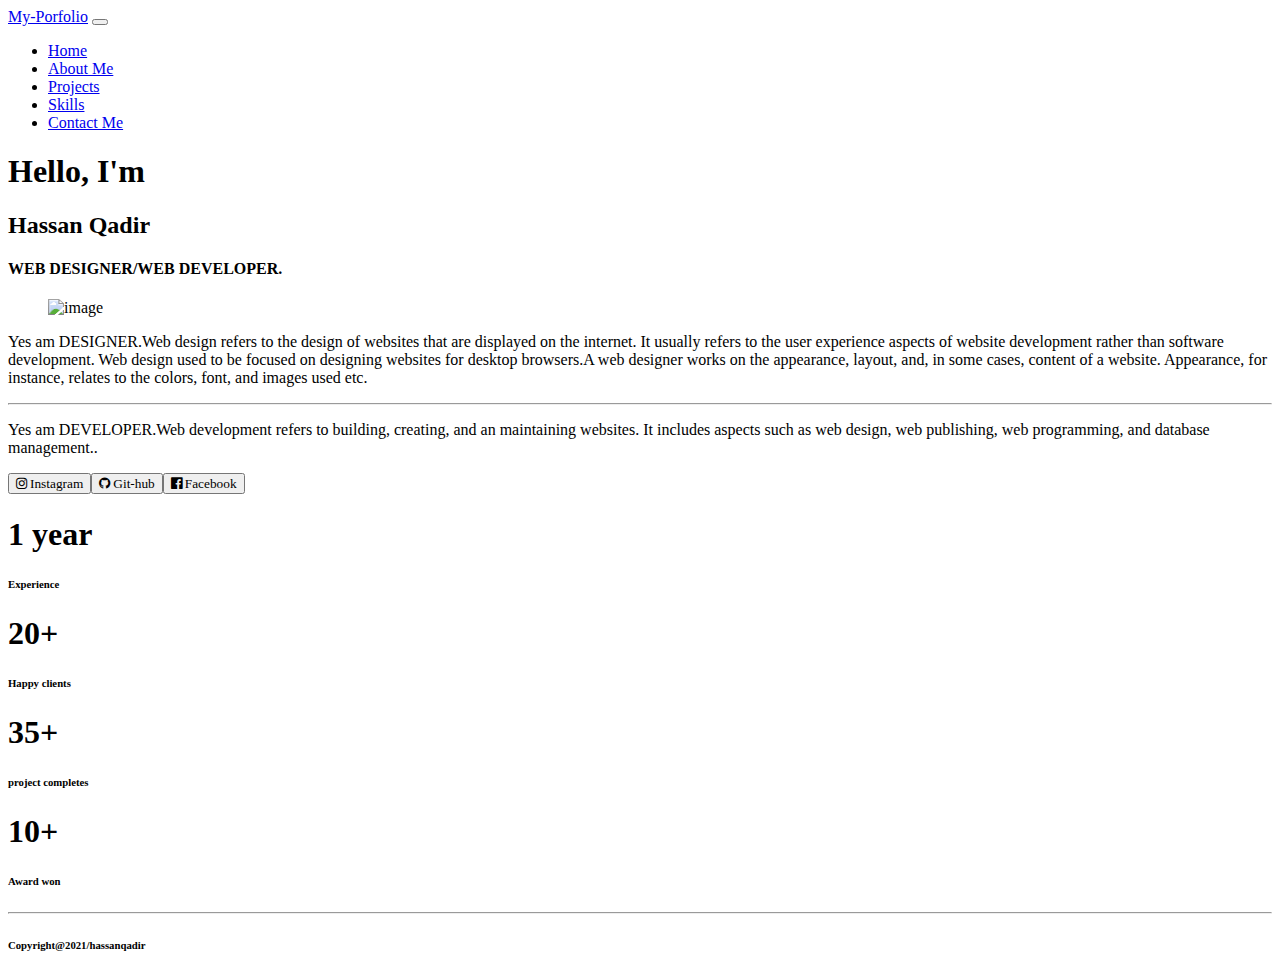
==== bootstrap/index.html @ ca0fc98c "linkChanges" ====
<!doctype html>
<html lang="en">
  <head>
    <!-- Required meta tags -->
    <meta charset="utf-8">
    <meta name="viewport" content="width=device-width, initial-scale=1">

    <!-- Bootstrap CSS -->
    <link href="https://cdn.jsdelivr.net/npm/bootstrap@5.0.0-beta1/dist/css/bootstrap.min.css" rel="stylesheet" integrity="sha384-giJF6kkoqNQ00vy+HMDP7azOuL0xtbfIcaT9wjKHr8RbDVddVHyTfAAsrekwKmP1" crossorigin="anonymous">
    <link rel="stylesheet" type="text/css" href="css/style.css">
    <link rel="preconnect" href="https://fonts.gstatic.com">
<link href="https://fonts.googleapis.com/css2?family=Montserrat:wght@200&display=swap" rel="stylesheet">
<link rel="stylesheet" href="https://cdnjs.cloudflare.com/ajax/libs/font-awesome/4.7.0/css/font-awesome.min.css">
<script src="https://unpkg.com/sweetalert/dist/sweetalert.min.js"></script>

  <body>

    <nav class="navbar navbar-expand-lg navbar-dark bg-dark">
  <div class="container-fluid">
    <a class="navbar-brand text-warning" href="#">My-Porfolio</a>
    <button class="navbar-toggler" type="button" data-bs-toggle="collapse" data-bs-target="#navbarNav" aria-controls="navbarNav" aria-expanded="false" aria-label="Toggle navigation">
      <span class="navbar-toggler-icon"></span>
    </button>
    <div class="collapse navbar-collapse" id="navbarNav">
      <ul class="navbar-nav mx-auto ">
        <li class="nav-item">
          <a class="nav-link active" aria-current="page" href="index.html">Home</a>
        </li>
        <li class="nav-item">
          <a class="nav-link" href="about.html">About Me</a>
        </li>
        <li class="nav-item">
          <a class="nav-link" href="projects.html">Projects</a>
        </li>
         <li class="nav-item">
          <a class="nav-link" href="skills.html">Skills</a>
        </li>
        <li class="nav-item">
          <a class="nav-link" href="contact.html">Contact Me</a>
        </li>
      </ul>
    </div>
  </div>
</nav>
   <div class="heading text-center mx-auto mt-5">
      <h1 class="text-white">Hello, I'm</h1>
      <h2 class="text-warning">Hassan Qadir</h2>
      <h4 class="text-white">WEB DESIGNER/WEB DEVELOPER.</h4>
</div>
  <div class="container">
    <div class="row">
      <div class="col-lg-6 col-md-6 col-12">
        <figure>
          <img src="images/331.png" alt="image" class="img-fluid picture mt-4 mx-5">
        </figure>
        
      </div>
      <div class="col-lg-6 col-md-6 col-12">
        <p class="text-white mt-5">Yes am DESIGNER.Web design refers to the design of websites that are displayed on the internet. It usually refers to the user experience aspects of website development rather than software development. Web design used to be focused on designing websites for desktop browsers.A web designer works on the appearance, layout, and, in some cases, content of a website. Appearance, for instance, relates to the colors, font, and images used etc.</p>
        <hr class="text-warning w-25">
         <p class="text-white">Yes am DEVELOPER.Web development refers to building, creating, and an maintaining websites. It includes aspects such as web design, web publishing, web programming, and database management..</p>
         <button class="bg-danger"><i class="fa fa-instagram bg-danger text-white p-1 m-1" aria-hidden="true" onclick="myfun()">  Instagram</i></button><button class="bg-white"><i class="fa fa-github bg-white text-dark p-1 m-1" aria-hidden="true"onclick="youfun()">  Git-hub</i></button><button class="bg-primary"><i class="fa fa-facebook-official bg-primary text-white p-1 m-1" aria-hidden="true"onclick="popUp()">  Facebook</i></button>

       </div>
         <div class="container bg-light my-5">
         <div class="row text-center p-3">
          <div class="col-lg-3 col-md-3 col-12">
            <h1 class="work">1 year</h1>
            <h6>Experience</h6>
          </div>
           <div class="col-lg-3 col-md-3 col-12">
            <h1 class="work">20+</h1>
            <h6>Happy clients</h6>
          </div>
           <div class="col-lg-3 col-md-3 col-12">
            <h1 class="work">35+</h1>
            <h6>project completes</h6>
          </div>
           <div class="col-lg-3 col-md-3 col-12">
            <h1 class="work">10+</h1>
            <h6>Award won</h6>
          </div>

           
         </div>
         </div>
         <script> 
          function popUp(){
            var userconfirmation = confirm("Do you want to visit facebook");
            if(userconfirmation == true){
              window.open("https://www.facebook.com/");
              return true;
            }
            else{
              return false;
            }
          }
          function myfun(){
            var userconfirmation = confirm("Do you want to visit instagram");
            if(userconfirmation == true){
              window.open("https://instagram.com/hassan_k9821?igshid=ZDdkNTZiNTM=");
              return true;
            }
            else{
              return false;
            }
          }
          function youfun(){
            var userconfirmation = confirm("Do you want to visit github ");
            if(userconfirmation == true){
              window.open("https://github.com/hassan-qadir");
              return true;
            }
            else{
              return false;
            }
          }


         </script>
  <footer>
    <div class="container">
      <hr class="text-warning w-50 mx-auto">
      <h6 class="text-center text-white mt-2">Copyright@2021/hassanqadir</h6>
      <!-- <hr class="text-warning w-50 mx-auto"> -->

    </div>



  </footer>


    <!-- Option 1: Bootstrap Bundle with Popper -->
    <script src="https://cdn.jsdelivr.net/npm/bootstrap@5.0.0-beta1/dist/js/bootstrap.bundle.min.js" integrity="sha384-ygbV9kiqUc6oa4msXn9868pTtWMgiQaeYH7/t7LECLbyPA2x65Kgf80OJFdroafW" crossorigin="anonymous"></script>

    <!-- Option 2: Separate Popper and Bootstrap JS -->
    <script src="https://cdn.jsdelivr.net/npm/@popperjs/core@2.5.4/dist/umd/popper.min.js" integrity="sha384-q2kxQ16AaE6UbzuKqyBE9/u/KzioAlnx2maXQHiDX9d4/zp8Ok3f+M7DPm+Ib6IU" crossorigin="anonymous"></script>
    <script src="https://cdn.jsdelivr.net/npm/bootstrap@5.0.0-beta1/dist/js/bootstrap.min.js" integrity="sha384-pQQkAEnwaBkjpqZ8RU1fF1AKtTcHJwFl3pblpTlHXybJjHpMYo79HY3hIi4NKxyj" crossorigin="anonymous"></script>
  
  </body>
</html>
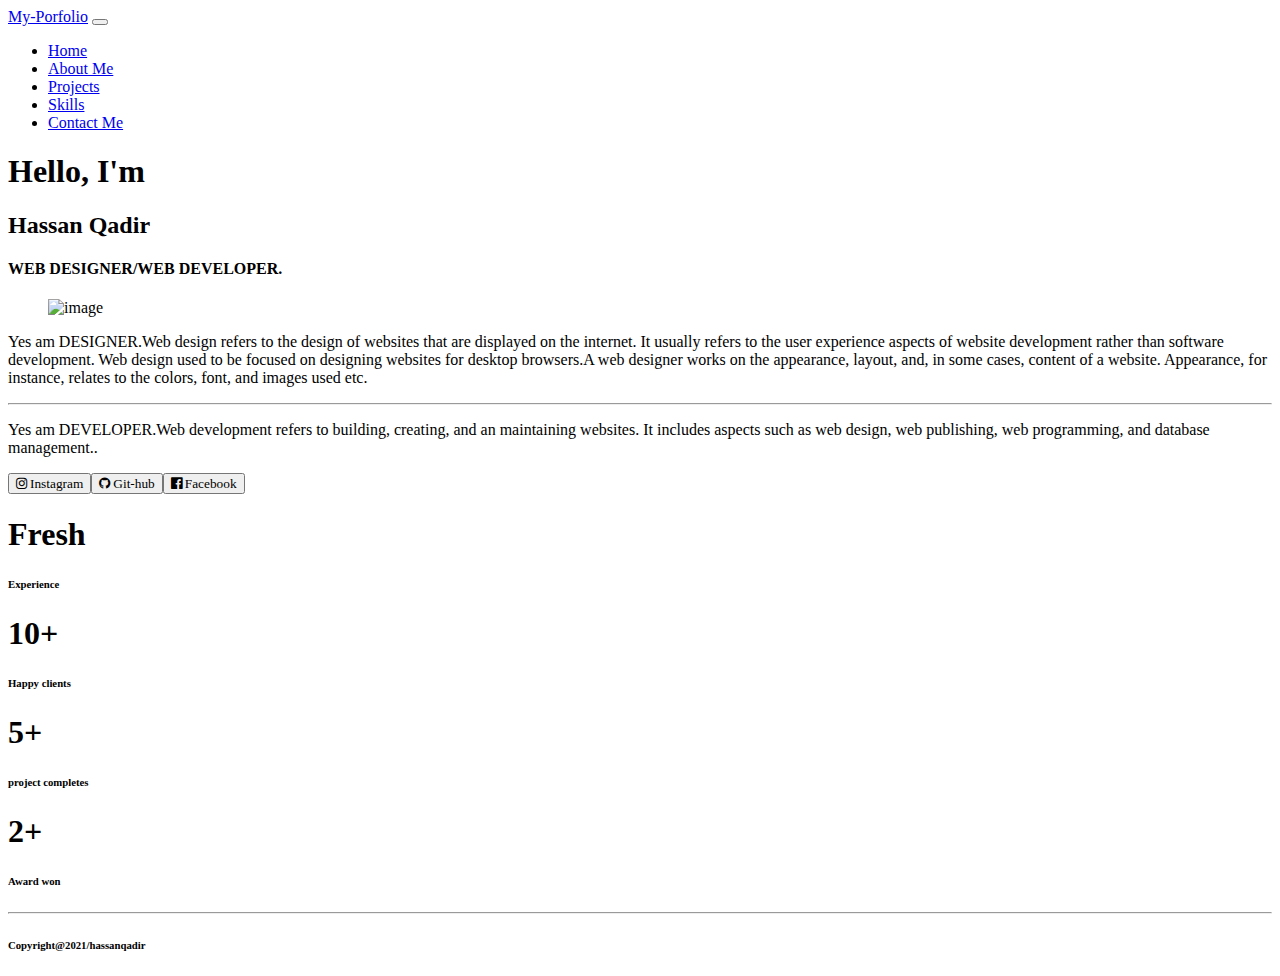
==== commit 2dba62d9: "changes" ====
--- a/bootstrap/index.html
+++ b/bootstrap/index.html
@@ -65,19 +65,19 @@
          <div class="container bg-light my-5">
          <div class="row text-center p-3">
           <div class="col-lg-3 col-md-3 col-12">
-            <h1 class="work">1 year</h1>
+            <h1 class="work">Fresh</h1>
             <h6>Experience</h6>
           </div>
            <div class="col-lg-3 col-md-3 col-12">
-            <h1 class="work">20+</h1>
+            <h1 class="work">10+</h1>
             <h6>Happy clients</h6>
           </div>
            <div class="col-lg-3 col-md-3 col-12">
-            <h1 class="work">35+</h1>
+            <h1 class="work">5+</h1>
             <h6>project completes</h6>
           </div>
            <div class="col-lg-3 col-md-3 col-12">
-            <h1 class="work">10+</h1>
+            <h1 class="work">2+</h1>
             <h6>Award won</h6>
           </div>
 
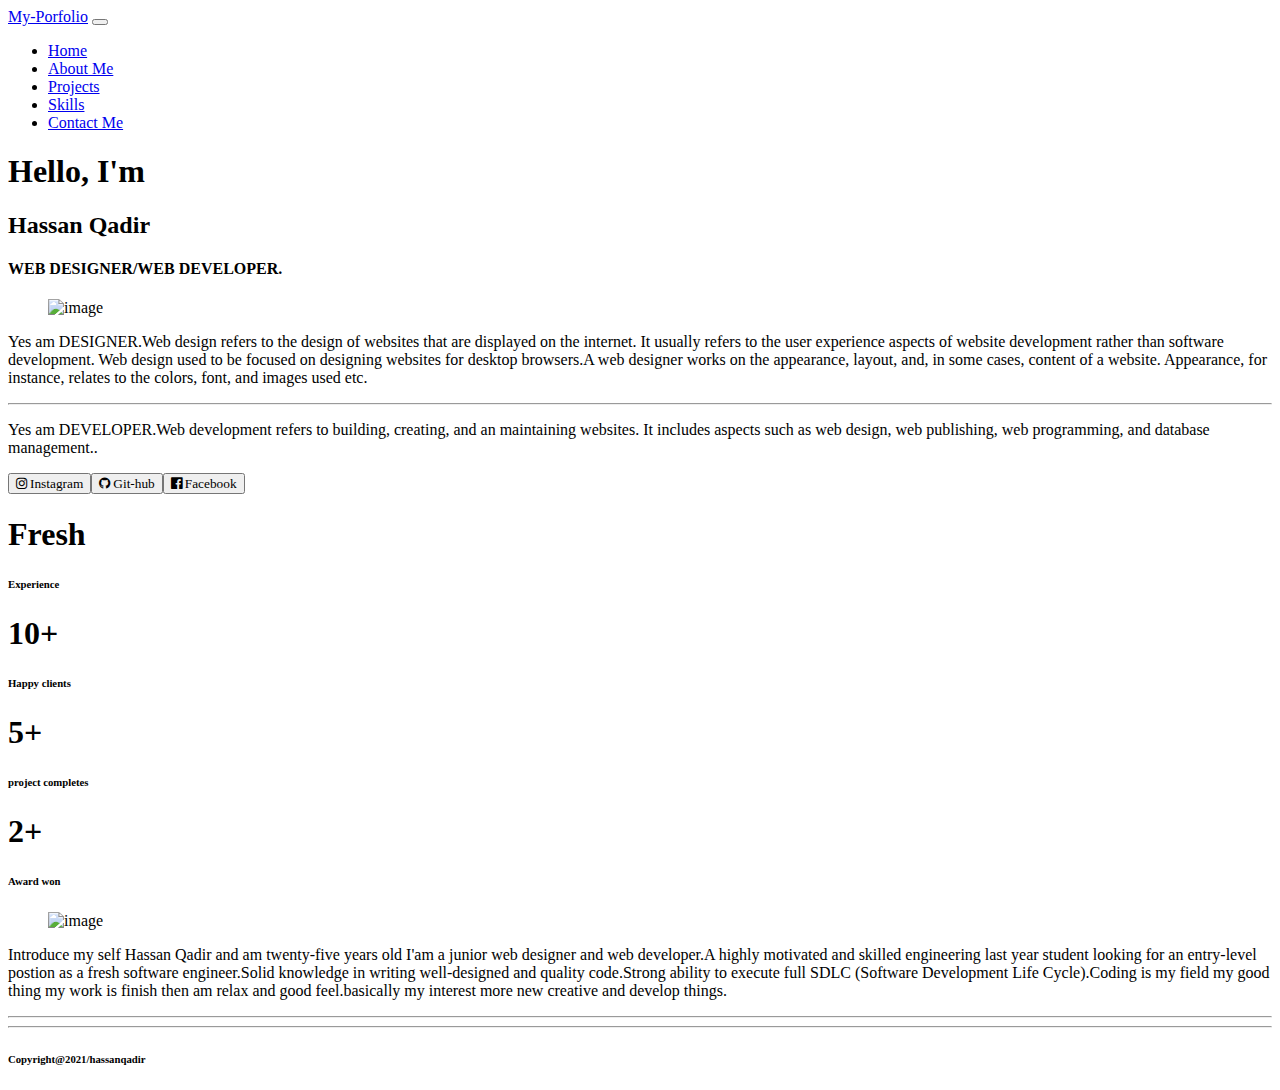
==== commit 57c004a3: "addAboutPage" ====
--- a/bootstrap/index.html
+++ b/bootstrap/index.html
@@ -84,6 +84,21 @@
            
          </div>
          </div>
+      <div class="container">
+    <div class="row ">
+      <div class="col-lg-6 col-md-6 col-12">
+        <figure>
+          <img src="images/332.png" alt="image" class="img-fluid picture mt-5 mx-5">
+        </figure>
+        
+      </div>
+       <div class="col-lg-6 col-md-6 col-12">
+        <p class="text-white mt-5">Introduce my self Hassan Qadir and am twenty-five years old I'am a junior web designer and web developer.A highly motivated and skilled engineering last year student looking for an entry-level postion as a fresh software engineer.Solid knowledge in writing well-designed and quality code.Strong ability to execute full SDLC (Software Development Life Cycle).Coding is my field my good thing my work is finish then am relax and good feel.basically my interest more new creative and develop things. </p> 
+        <hr class="w-50 text-warning">
+      </div>
+       
+</div>
+</div>
          <script> 
           function popUp(){
             var userconfirmation = confirm("Do you want to visit facebook");
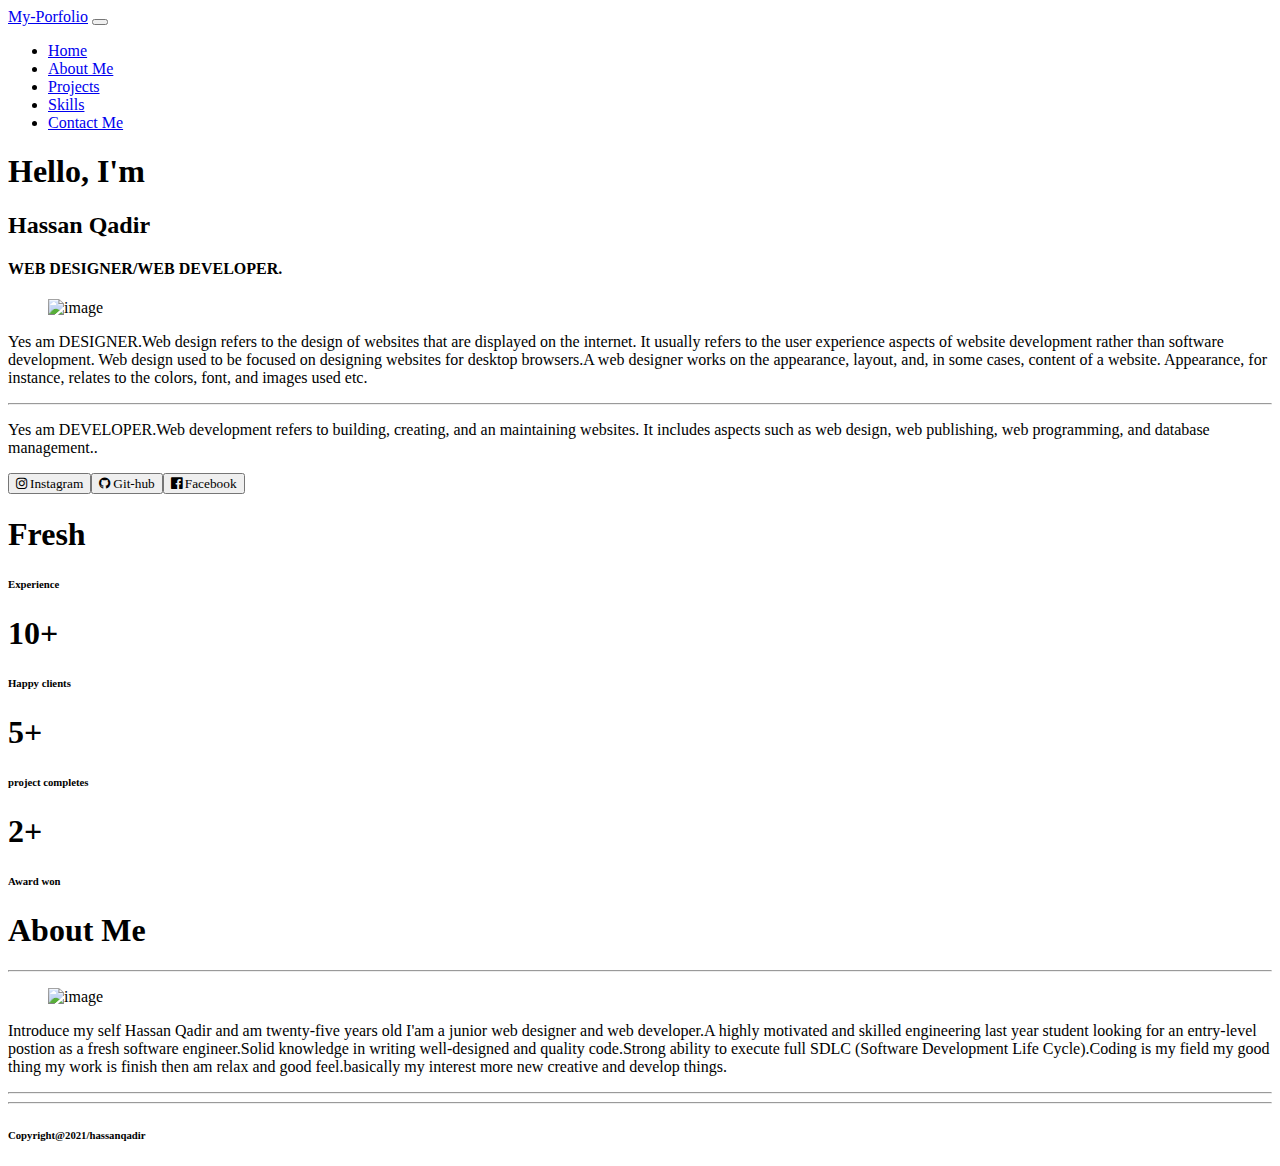
==== commit b44f8cb5: "changes" ====
--- a/bootstrap/index.html
+++ b/bootstrap/index.html
@@ -84,6 +84,11 @@
            
          </div>
          </div>
+      <section id="Aboutme" class="main my-5 p-5">
+  <div class="text-center">
+    <h1 class="display-4 text-white">About Me</h1>
+    <hr class="w-50 mx-auto text-warning">
+</div>
       <div class="container">
     <div class="row ">
       <div class="col-lg-6 col-md-6 col-12">
@@ -99,6 +104,7 @@
        
 </div>
 </div>
+      </section>
          <script> 
           function popUp(){
             var userconfirmation = confirm("Do you want to visit facebook");
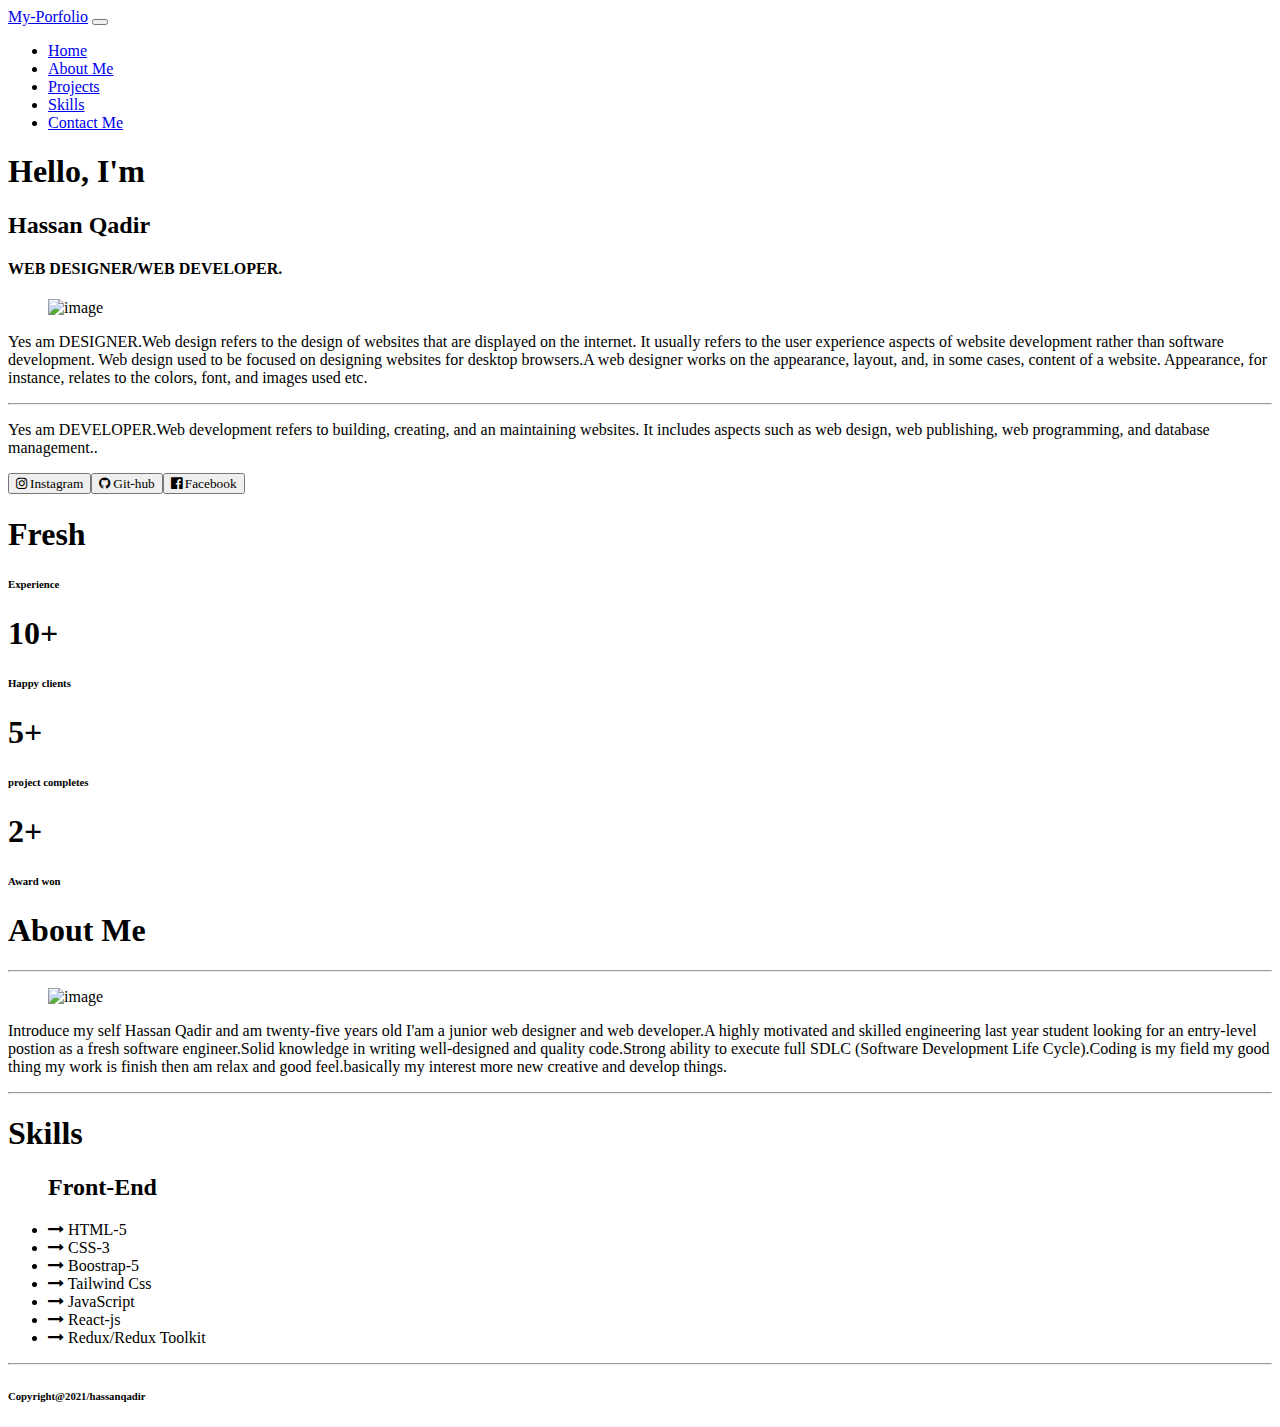
==== commit 5e0ea2e7: "skillChange" ====
--- a/bootstrap/index.html
+++ b/bootstrap/index.html
@@ -98,13 +98,33 @@
         
       </div>
        <div class="col-lg-6 col-md-6 col-12">
-        <p class="text-white mt-5">Introduce my self Hassan Qadir and am twenty-five years old I'am a junior web designer and web developer.A highly motivated and skilled engineering last year student looking for an entry-level postion as a fresh software engineer.Solid knowledge in writing well-designed and quality code.Strong ability to execute full SDLC (Software Development Life Cycle).Coding is my field my good thing my work is finish then am relax and good feel.basically my interest more new creative and develop things. </p> 
+        <p class="text-white mt-5 ">Introduce my self Hassan Qadir and am twenty-five years old I'am a junior web designer and web developer.A highly motivated and skilled engineering last year student looking for an entry-level postion as a fresh software engineer.Solid knowledge in writing well-designed and quality code.Strong ability to execute full SDLC (Software Development Life Cycle).Coding is my field my good thing my work is finish then am relax and good feel.basically my interest more new creative and develop things. </p> 
         <hr class="w-50 text-warning">
       </div>
        
 </div>
 </div>
       </section>
+        <section id="skills" class="main container my-5 ">
+  <div class="text">
+    <h1 class="display-4 text-white">Skills</h1>
+</div>
+  <div class="row mt-5 mx-5">
+     <div class="col-lg-12 col-md-12 col-12">
+        <ul class="list-group " style="width: 13rem;">
+        <h2 class="text-center text-warning">Front-End</h2>
+  <li class="list-group-item bg-dark text-warning "><i class="fa fa-long-arrow-right text-white" aria-hidden="true"></i>  HTML-5</li>
+  <li class="list-group-item bg-dark text-warning"><i class="fa fa-long-arrow-right text-white" aria-hidden="true"></i>  CSS-3</li>
+  <li class="list-group-item bg-dark text-warning"> <i class="fa fa-long-arrow-right text-white" aria-hidden="true"></i> Boostrap-5</li>
+          <li class="list-group-item bg-dark text-warning"> <i class="fa fa-long-arrow-right text-white" aria-hidden="true"></i> Tailwind Css</li>
+  <li class="list-group-item bg-dark text-warning"> <i class="fa fa-long-arrow-right text-white" aria-hidden="true"></i> JavaScript</li>
+  <li class="list-group-item bg-dark text-warning"> <i class="fa fa-long-arrow-right text-white" aria-hidden="true"></i> React-js</li>
+  <li class="list-group-item bg-dark text-warning"> <i class="fa fa-long-arrow-right text-white" aria-hidden="true"></i> Redux/Redux Toolkit</li>
+</ul>
+</div>
+</div>
+</div>
+</section>
          <script> 
           function popUp(){
             var userconfirmation = confirm("Do you want to visit facebook");
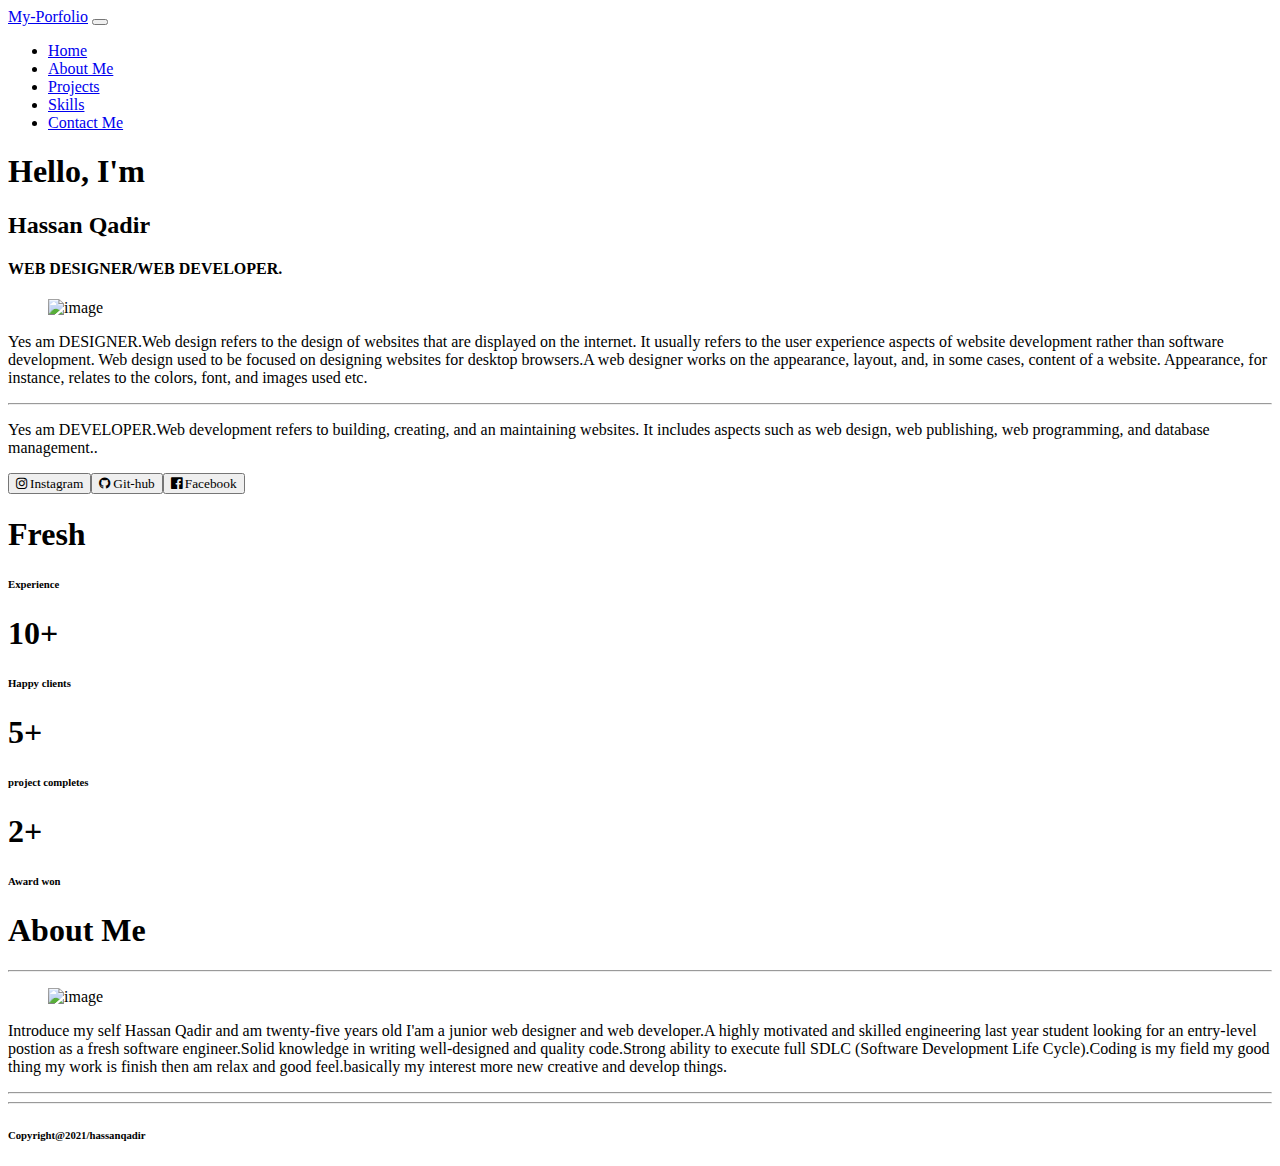
==== commit 463a8cd6: "lastChange" ====
--- a/bootstrap/index.html
+++ b/bootstrap/index.html
@@ -105,26 +105,6 @@
 </div>
 </div>
       </section>
-        <section id="skills" class="main container my-5 ">
-  <div class="text">
-    <h1 class="display-4 text-white">Skills</h1>
-</div>
-  <div class="row mt-5 mx-5">
-     <div class="col-lg-12 col-md-12 col-12">
-        <ul class="list-group " style="width: 13rem;">
-        <h2 class="text-center text-warning">Front-End</h2>
-  <li class="list-group-item bg-dark text-warning "><i class="fa fa-long-arrow-right text-white" aria-hidden="true"></i>  HTML-5</li>
-  <li class="list-group-item bg-dark text-warning"><i class="fa fa-long-arrow-right text-white" aria-hidden="true"></i>  CSS-3</li>
-  <li class="list-group-item bg-dark text-warning"> <i class="fa fa-long-arrow-right text-white" aria-hidden="true"></i> Boostrap-5</li>
-          <li class="list-group-item bg-dark text-warning"> <i class="fa fa-long-arrow-right text-white" aria-hidden="true"></i> Tailwind Css</li>
-  <li class="list-group-item bg-dark text-warning"> <i class="fa fa-long-arrow-right text-white" aria-hidden="true"></i> JavaScript</li>
-  <li class="list-group-item bg-dark text-warning"> <i class="fa fa-long-arrow-right text-white" aria-hidden="true"></i> React-js</li>
-  <li class="list-group-item bg-dark text-warning"> <i class="fa fa-long-arrow-right text-white" aria-hidden="true"></i> Redux/Redux Toolkit</li>
-</ul>
-</div>
-</div>
-</div>
-</section>
          <script> 
           function popUp(){
             var userconfirmation = confirm("Do you want to visit facebook");
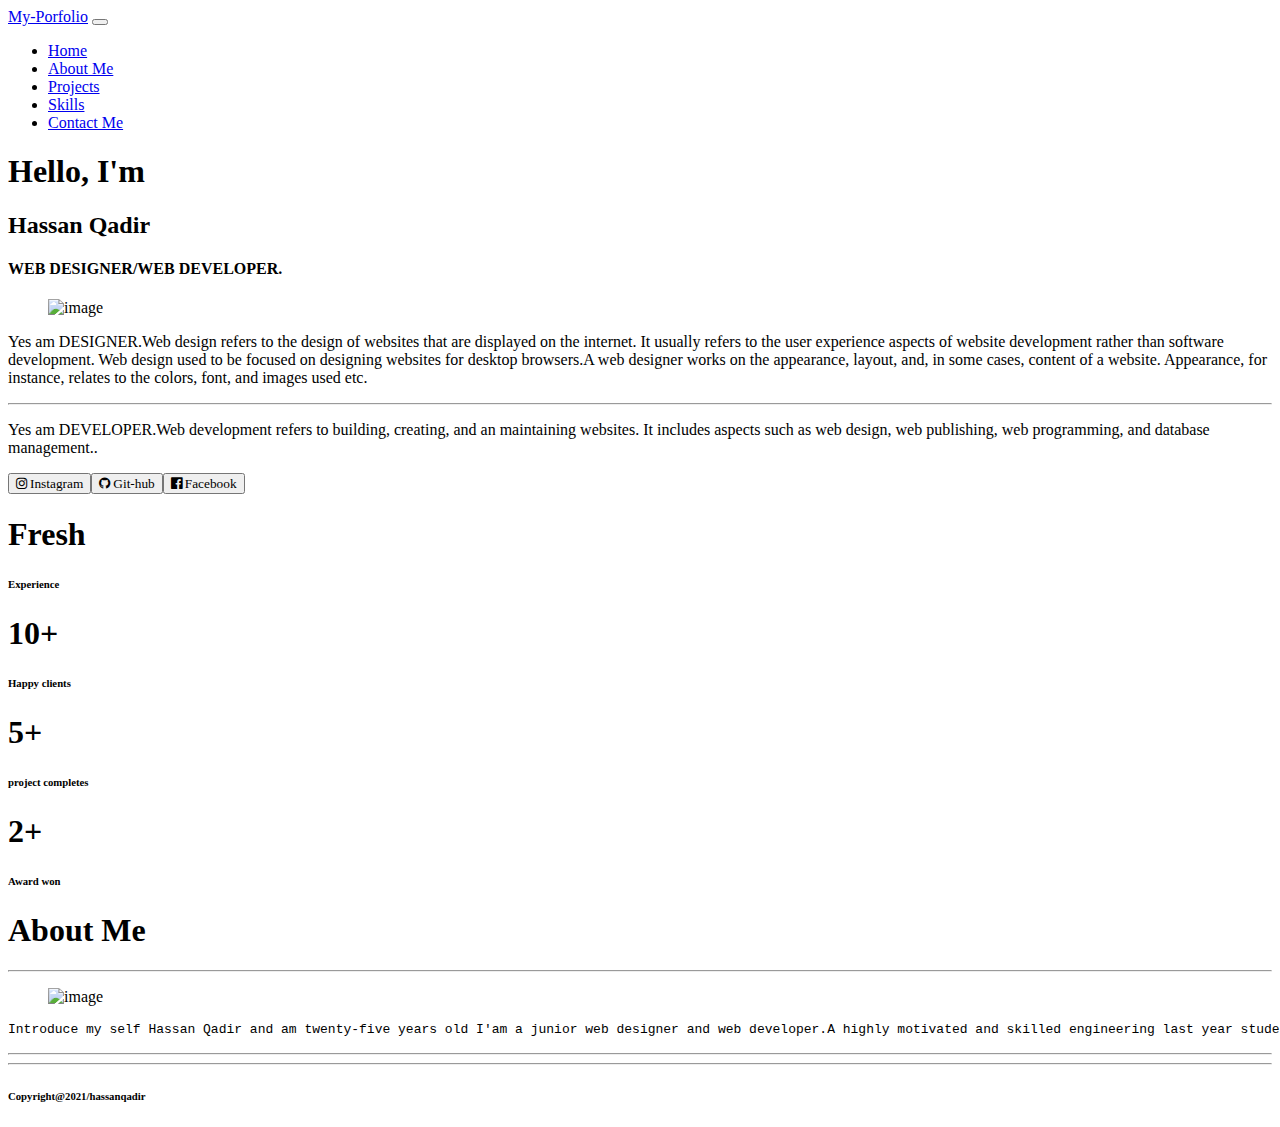
==== commit 29f313e3: "update" ====
--- a/bootstrap/index.html
+++ b/bootstrap/index.html
@@ -98,7 +98,7 @@
         
       </div>
        <div class="col-lg-6 col-md-6 col-12">
-        <p class="text-white mt-5 ">Introduce my self Hassan Qadir and am twenty-five years old I'am a junior web designer and web developer.A highly motivated and skilled engineering last year student looking for an entry-level postion as a fresh software engineer.Solid knowledge in writing well-designed and quality code.Strong ability to execute full SDLC (Software Development Life Cycle).Coding is my field my good thing my work is finish then am relax and good feel.basically my interest more new creative and develop things. </p> 
+        <p class="text-white mt-5 "><pre>Introduce my self Hassan Qadir and am twenty-five years old I'am a junior web designer and web developer.A highly motivated and skilled engineering last year student looking for an entry-level postion as a fresh software engineer.Solid knowledge in writing well-designed and quality code.Strong ability to execute full SDLC (Software Development Life Cycle).Coding is my field my good thing my work is finish then am relax and good feel.basically my interest more new creative and develop things. </pre></p> 
         <hr class="w-50 text-warning">
       </div>
        
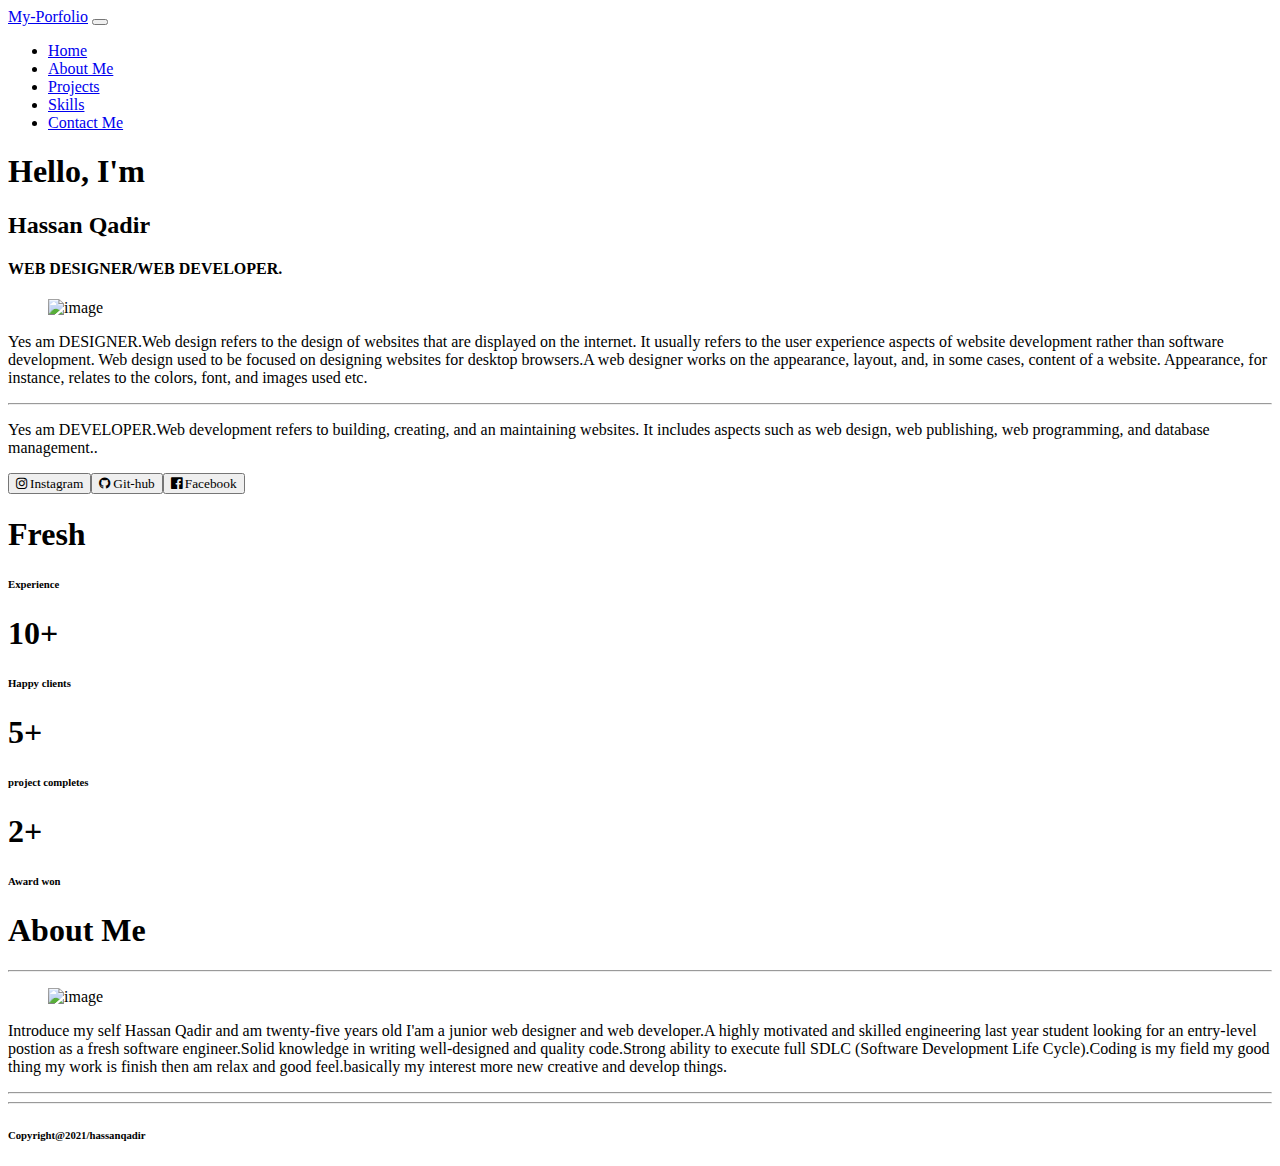
==== commit f64b58c3: "Update index.html" ====
--- a/bootstrap/index.html
+++ b/bootstrap/index.html
@@ -98,7 +98,7 @@
         
       </div>
        <div class="col-lg-6 col-md-6 col-12">
-        <p class="text-white mt-5 "><pre>Introduce my self Hassan Qadir and am twenty-five years old I'am a junior web designer and web developer.A highly motivated and skilled engineering last year student looking for an entry-level postion as a fresh software engineer.Solid knowledge in writing well-designed and quality code.Strong ability to execute full SDLC (Software Development Life Cycle).Coding is my field my good thing my work is finish then am relax and good feel.basically my interest more new creative and develop things. </pre></p> 
+        <p class="text-white mt-5 w-75">Introduce my self Hassan Qadir and am twenty-five years old I'am a junior web designer and web developer.A highly motivated and skilled engineering last year student looking for an entry-level postion as a fresh software engineer.Solid knowledge in writing well-designed and quality code.Strong ability to execute full SDLC (Software Development Life Cycle).Coding is my field my good thing my work is finish then am relax and good feel.basically my interest more new creative and develop things.</p> 
         <hr class="w-50 text-warning">
       </div>
        
